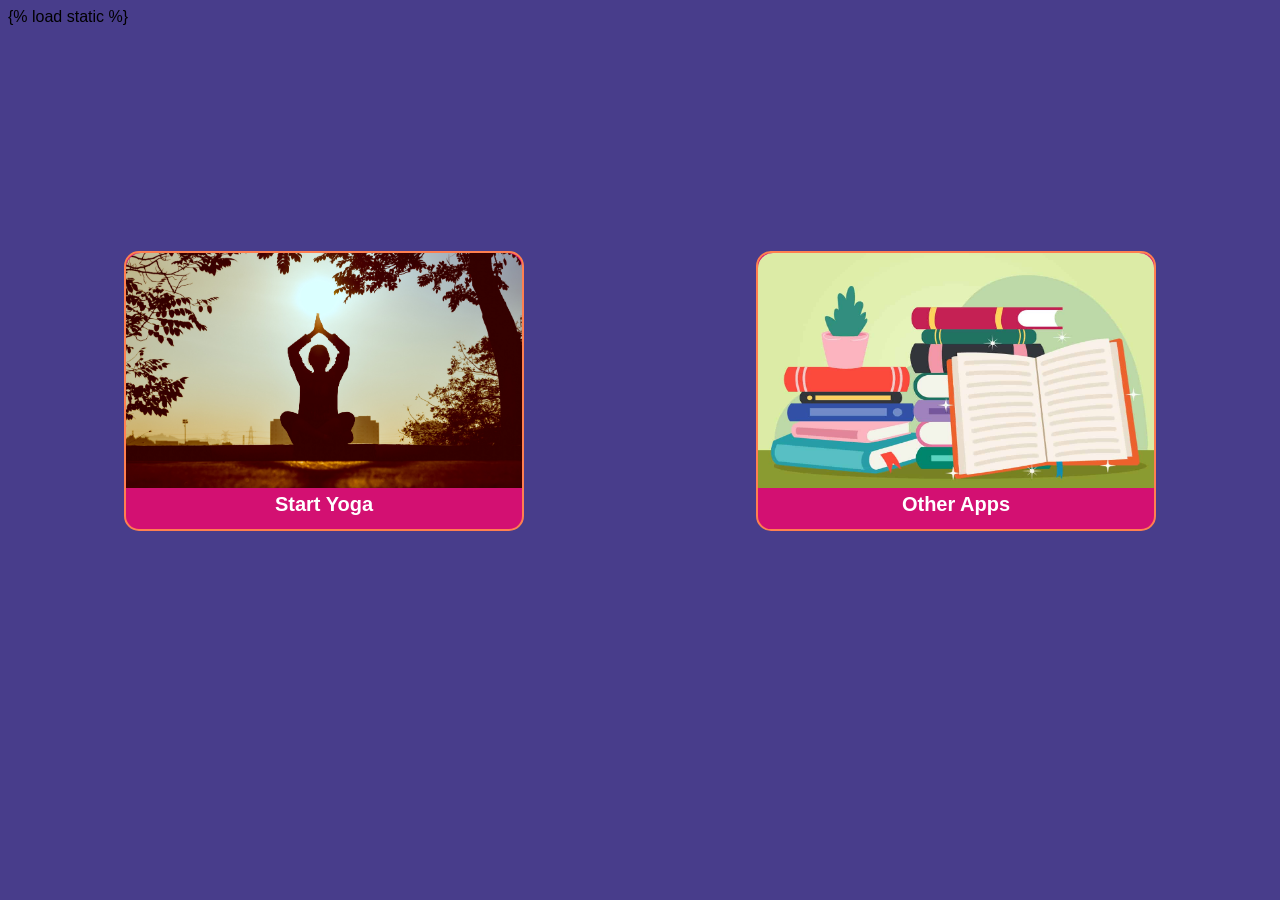
==== templates/index.html @ 2b078772 "Final year project" ====
{% load static %}

<!DOCTYPE html>
<html lang="en">
<head>
    <meta charset="UTF-8">
    <meta http-equiv="X-UA-Compatible" content="IE=edge">
    <meta name="viewport" content="width=device-width, initial-scale=1.0">
    <title>Index Page</title>
    <style>
        body{
            font-family: Arial, Helvetica, sans-serif;
            background-color: darkslateblue;
        }
        .boxes{
            display: flex;
            /* border: 2px solid; */
            justify-content:space-around;
            margin-top: 25vh;
        }
        .box{
            box-sizing: border-box;
            background: rgb(211, 16, 114);
            color: coral;
            width: 400px;
            height: 280px;
            border: 2px solid;
            border-radius: 15px;
            text-align: center; 
        }
        .image img{
            border-top-left-radius: 15px;
            border-top-right-radius: 15px;
        }
        a{
            text-decoration: none;
            color: white;
            font-size: 20px;
            font-weight: bold;            
        }
        a:hover{
            text-decoration: underline;
            color:rgb(7, 97, 97);
        }
        .anchor{
            margin-top: 5px;
        }
    </style>
</head>
<body>
    <div class="boxes">
        <div class="box">
            <div class="image">
                <img src="../static/img/Beginner.jpg" alt="Yoga Image" width="100%" height="235px">
            </div>
            <div class="anchor">
                <a href="/register">Start Yoga</a>
            </div>
        </div>
        <div class="box">
            <div class="image">
                <img src="../static/img/BestBooks.jpg" alt="Yoga Image" width="100%" height="235px">
            </div>
            <div class="anchor">
                <a href="#" onclick="alert('This feature is not currently available. \nPlease revisit after some couple of weeks. \nThank You! 💖💖💖')">Other Apps</a>
            </div>
        </div>
    </div>
</body>
</html>
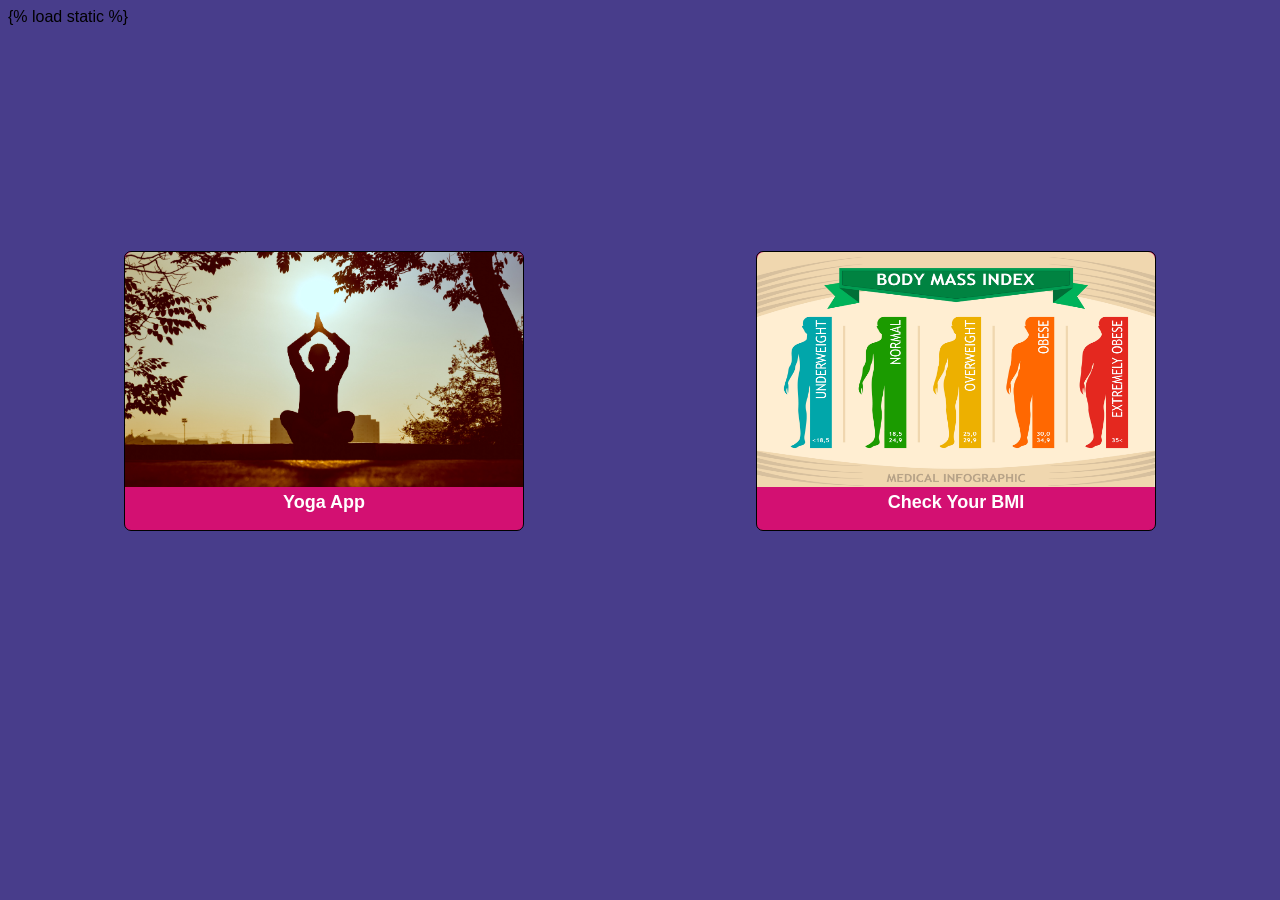
==== commit 0be6c079: "Files are modified." ====
--- a/templates/index.html
+++ b/templates/index.html
@@ -6,44 +6,89 @@
     <meta charset="UTF-8">
     <meta http-equiv="X-UA-Compatible" content="IE=edge">
     <meta name="viewport" content="width=device-width, initial-scale=1.0">
+    <link rel="icon" type="image/x-icon" href="/static/img/favicon.ico">
     <title>Index Page</title>
     <style>
+        *{ box-sizing: border-box; }
         body{
             font-family: Arial, Helvetica, sans-serif;
             background-color: darkslateblue;
         }
         .boxes{
             display: flex;
-            /* border: 2px solid; */
             justify-content:space-around;
             margin-top: 25vh;
         }
         .box{
-            box-sizing: border-box;
             background: rgb(211, 16, 114);
-            color: coral;
             width: 400px;
             height: 280px;
-            border: 2px solid;
-            border-radius: 15px;
+            border: 1px solid;
+            border-radius: 7px;
             text-align: center; 
-        }
-        .image img{
-            border-top-left-radius: 15px;
-            border-top-right-radius: 15px;
         }
         a{
             text-decoration: none;
             color: white;
-            font-size: 20px;
+            font-size: 18px;
             font-weight: bold;            
         }
         a:hover{
-            text-decoration: underline;
-            color:rgb(7, 97, 97);
+            color:rgb(217, 231, 231);
         }
-        .anchor{
-            margin-top: 5px;
+        .anchor{ margin-top: 5px; }
+        .box .image img{
+            width: 100%;
+            height: 235px;
+            border-top-right-radius: 7px;
+            border-top-left-radius: 7px;
+        }
+
+        /* Media Query */
+        @media screen and (max-width:900px) {
+            .box{
+                background: rgb(211, 16, 114);
+                border: 1px solid;
+                border-radius: 7px;
+                text-align: center; 
+                width: 300px;
+                height: 230px;
+            }
+            .box .image img{
+                width: 100%;
+                height: 198px
+            }            
+            .anchor{
+                margin-top: 0px;
+            }
+            a{
+                font-size: 16px;
+            }
+        }
+            
+        @media screen and (max-width:650px) {
+            .box{
+                background: rgb(211, 16, 114);
+                border: 1px solid;
+                border-radius: 7px;
+                text-align: center; 
+                width: 80%;
+                height: 53%;
+                margin: 0px auto;
+                margin-bottom: 40px;
+            }
+            .boxes{ display: block; }
+            
+            .box .image img{
+                width: 100%;
+                height: 50%;
+            }
+            a{
+                font-size: 16px;
+            }
+            .anchor{
+                margin-bottom: 5px;    
+            }   
         }
     </style>
 </head>
@@ -51,18 +96,18 @@
     <div class="boxes">
         <div class="box">
             <div class="image">
-                <img src="../static/img/Beginner.jpg" alt="Yoga Image" width="100%" height="235px">
+                <img src="/static/img/Beginner.jpg" alt="Yoga Image" width="100%" height="235px">
             </div>
             <div class="anchor">
-                <a href="/register">Start Yoga</a>
+                <a href="/home">Yoga App</a>
             </div>
         </div>
         <div class="box">
             <div class="image">
-                <img src="../static/img/BestBooks.jpg" alt="Yoga Image" width="100%" height="235px">
+                <img src="/static/img/Body_Mass_Index_002S.jpg" alt="BMI Image" width="100%" height="235px">
             </div>
             <div class="anchor">
-                <a href="#" onclick="alert('This feature is not currently available. \nPlease revisit after some couple of weeks. \nThank You! 💖💖💖')">Other Apps</a>
+                <a href="/check-BMI">Check Your BMI</a>
             </div>
         </div>
     </div>
